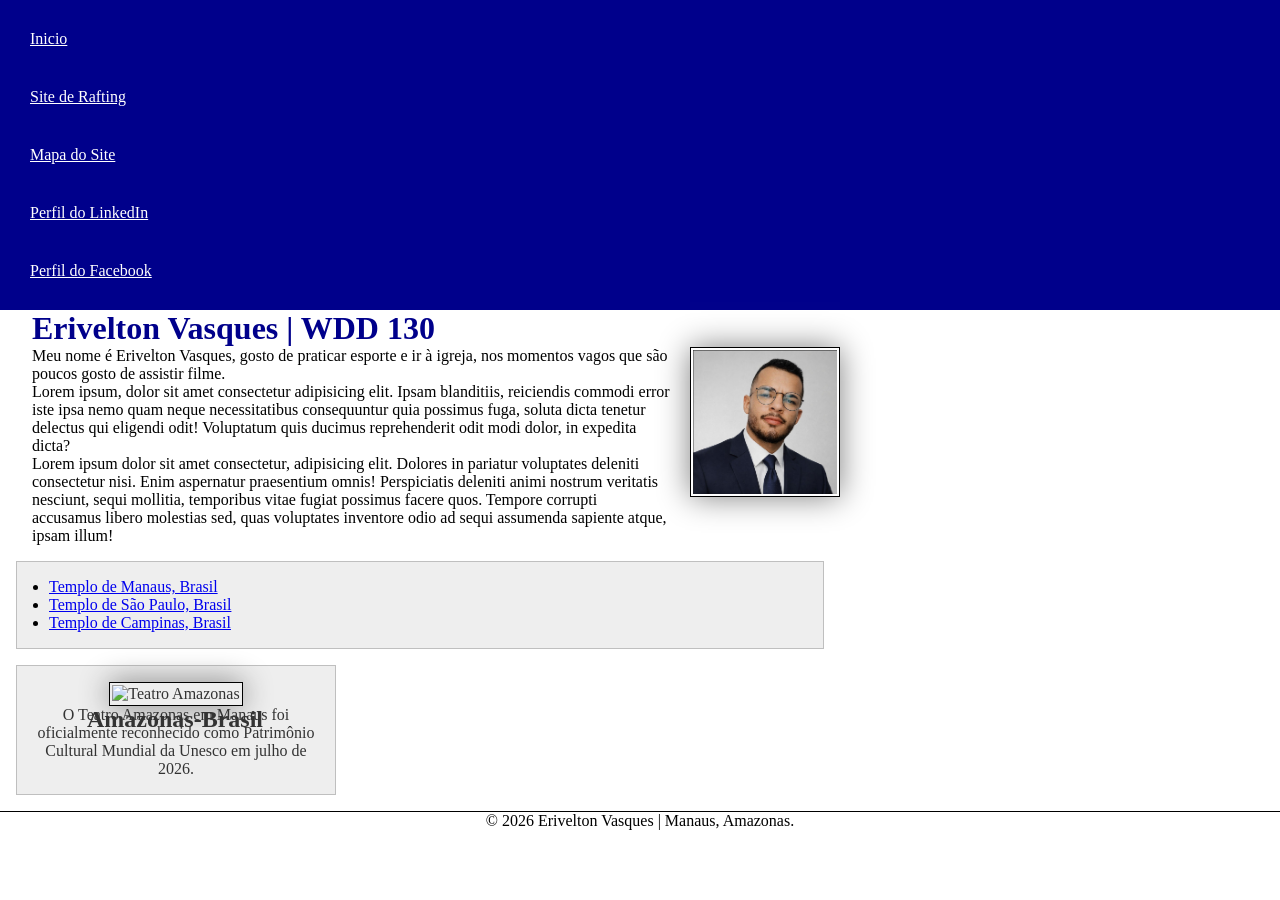
==== index.html @ 28a18608 "melhorias adicionais" ====
<!DOCTYPE html>
<html lang="pt-br">

<head>
    <meta charset="UTF-8">
    <meta name="viewport" content="width=device-width, initial-scale=1.0">
    <title>Erivelton Vasques | WDD 130</title>
    
    <meta name="description" content="Começando a fazer uma página responsiva em html e css">
    <meta name="author" content="Eriveltonvasques">
    <link rel="stylesheet" href="estilos/estilos.css">

</head>

<body>
    <header>
        <nav>
            <a href="#">Inicio</a>
            <a href="wwr/">Site de Rafting</a>
            <a href="wwr/">Mapa do Site</a>
            <a href="https://www.linkedin.com/in/erivelton-vasques/">Perfil do LinkedIn</a>
            <a href="https://www.facebook.com/erivelton.vasques.14?locale=pt_BR">Perfil do Facebook</a>
        </nav>
    </header>
    <main>
        <h1 class="indentacao">Erivelton Vasques | WDD 130</h1>
        <img src="imagens/perfil.jpg" alt="Erivelton vasques" width="200">
        <p class="indentacao">Meu nome é Erivelton Vasques, gosto de praticar esporte e ir à igreja, nos momentos vagos
            que são poucos gosto de assistir filme.</p>
            <p class="indentacao">Lorem ipsum, dolor sit amet consectetur adipisicing elit. Ipsam blanditiis, reiciendis commodi error iste ipsa nemo quam neque necessitatibus consequuntur quia possimus fuga, soluta dicta tenetur delectus qui eligendi odit! Voluptatum quis ducimus reprehenderit odit modi dolor, in expedita dicta?</p>
            <p class="indentacao">Lorem ipsum dolor sit amet consectetur, adipisicing elit. Dolores in pariatur voluptates deleniti consectetur nisi. Enim aspernatur praesentium omnis! Perspiciatis deleniti animi nostrum veritatis nesciunt, sequi mollitia, temporibus vitae fugiat possimus facere quos. Tempore corrupti accusamus libero molestias sed, quas voluptates inventore odio ad sequi assumenda sapiente atque, ipsam illum!</p>

        <ul class="caixa indentacao">
            <li><a href="https://newsroom.churchofjesuschrist.org/article/manaus-brazil-temple">Templo de Manaus, Brasil</a></li>
            <li><a href="https://newsroom.churchofjesuschrist.org/article/s%C3%A3o-paulo-brazil-temple">Templo de São Paulo, Brasil</a></li>
            <li><a href="https://newsroom.churchofjesuschrist.org/article/campinas-brazil-temple">Templo de Campinas, Brasil</a></li>
        </ul>
    </main>

    <aside class="caixa">
        <h2>Amazonas-Brasil</h2>
        <img src="https://encrypted-tbn0.gstatic.com/images?q=tbn:ANd9GcSTZYNrnpCFI6NuZLUB4JB8hxrGt0IAnbiq0EyB9_guUA&s=10" alt="Teatro Amazonas">
        <p>O Teatro Amazonas em Manaus foi oficialmente reconhecido como Patrimônio Cultural Mundial da Unesco em julho de 2026.</p>
    </aside>
    <footer>
        <p>© 2026 Erivelton Vasques | Manaus, Amazonas.</p>
    </footer>
</body>

</html>
---- estilos/estilos.css ----
/*Resetar CSS do meu projeto*/
* {
    margin: 0;
    padding: 0;
    box-sizing: border-box;
}
nav {
    background-color: darkblue;
    padding: 10px;
}
nav a {
    color: white;
    display: block;
    padding: 20px;
}
h1 {
    color: darkblue;
}
img {
    width: 150;
    height: auto;
    border: 1px solid black;
    padding: 2px;
    box-shadow: 0 0 30px gray;
}
p {
    padding: 0;
}
main {max-width: 840px;

}
aside {
    width: 20rem;
    color: #333;
    text-align: center;
    position: relative;
}
aside img {
    width: 200px;
    height: auto;
}
main img {
    margin-left: 20px;
    margin-bottom: 20px;
    width: 150px;
    height: auto;
    border: 1px solid black;
    padding: 2px;
    box-shadow: 0 0 30px gray;
    float: right;
}
aside h2 {
    position: absolute;
    top: 40px;
    left: 70px;
}
footer {
    margin-top: 15px;
    border-top: 1px solid #000;
    text-align: center;
}

/* Seletores de Classe */

.caixa {
     border: 1px solid rgb(0 0 0 / 0.2);
     padding: 1rem;
     margin: 1rem;
     background-color: #eee;
}
.indentacao {
    padding-left: 2rem;
}
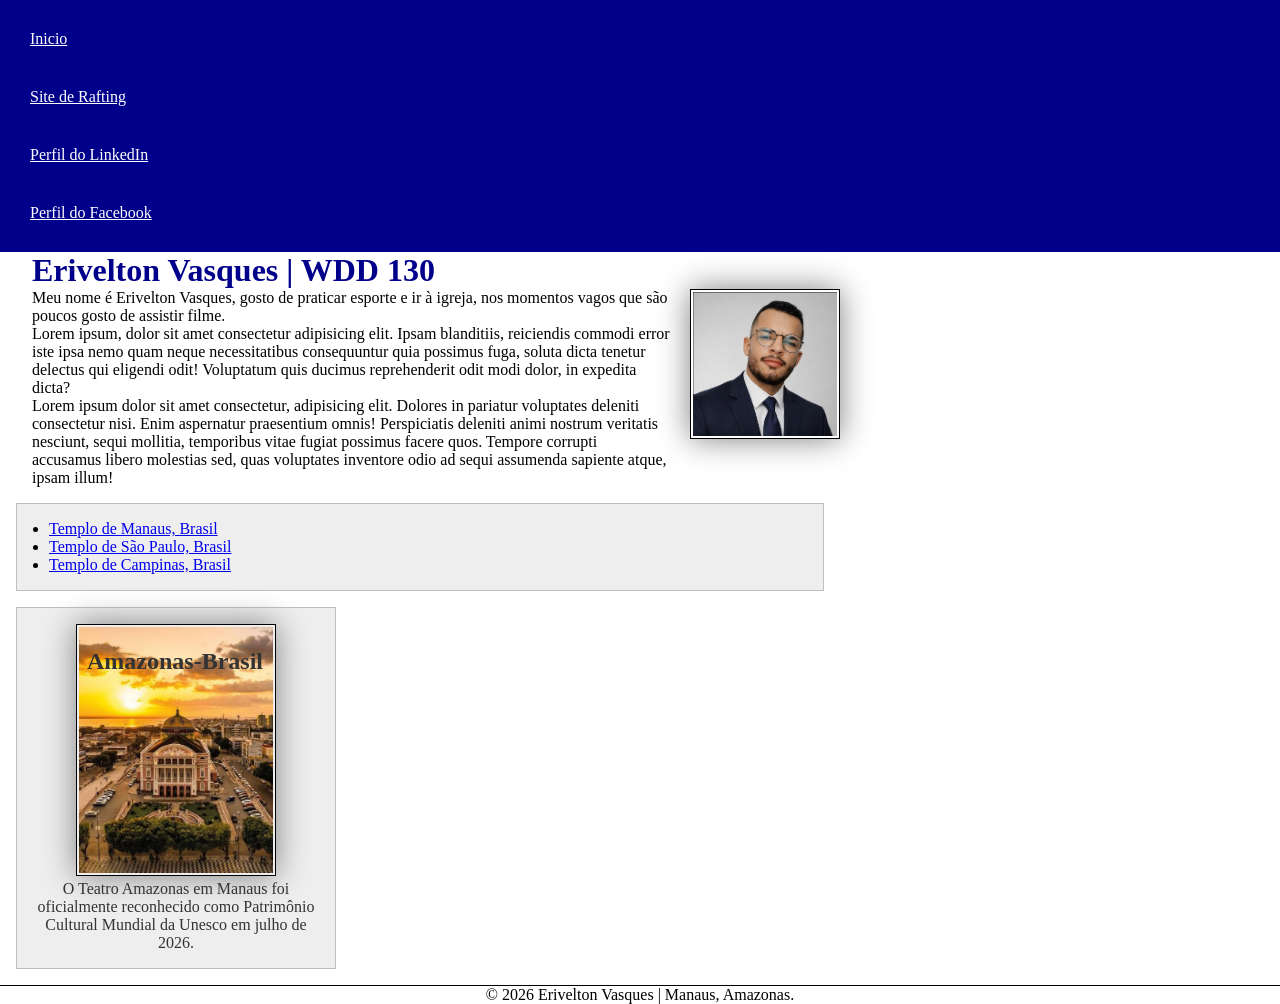
==== commit 2d60fcdc: "Nova foto" ====
--- a/index.html
+++ b/index.html
@@ -7,7 +7,7 @@
     <title>Erivelton Vasques | WDD 130</title>
     
     <meta name="description" content="Começando a fazer uma página responsiva em html e css">
-    <meta name="author" content="Eriveltonvasques">
+    <meta name="author" content="Erivelton Vasques">
     <link rel="stylesheet" href="estilos/estilos.css">
 
 </head>
@@ -17,9 +17,8 @@
         <nav>
             <a href="#">Inicio</a>
             <a href="wwr/">Site de Rafting</a>
-            <a href="wwr/">Mapa do Site</a>
-            <a href="https://www.linkedin.com/in/erivelton-vasques/">Perfil do LinkedIn</a>
-            <a href="https://www.facebook.com/erivelton.vasques.14?locale=pt_BR">Perfil do Facebook</a>
+            <a href="https://www.linkedin.com/public-profile/settings/?lipi=urn%3Ali%3Apage%3Ad_flagship3_profile_self_edit_contact_info%3Bj8%2BnQYGYQwq6442qw%2Fd8wA%3D%3D">Perfil do LinkedIn</a>
+            <a href="https://www.facebook.com/share/1D1BQXja7H/">Perfil do Facebook</a>
         </nav>
     </header>
     <main>
@@ -39,7 +38,7 @@
 
     <aside class="caixa">
         <h2>Amazonas-Brasil</h2>
-        <img src="https://encrypted-tbn0.gstatic.com/images?q=tbn:ANd9GcSTZYNrnpCFI6NuZLUB4JB8hxrGt0IAnbiq0EyB9_guUA&s=10" alt="Teatro Amazonas">
+        <img src="Teatro Amazonas.png" alt="Teatro Amazonas">
         <p>O Teatro Amazonas em Manaus foi oficialmente reconhecido como Patrimônio Cultural Mundial da Unesco em julho de 2026.</p>
     </aside>
     <footer>
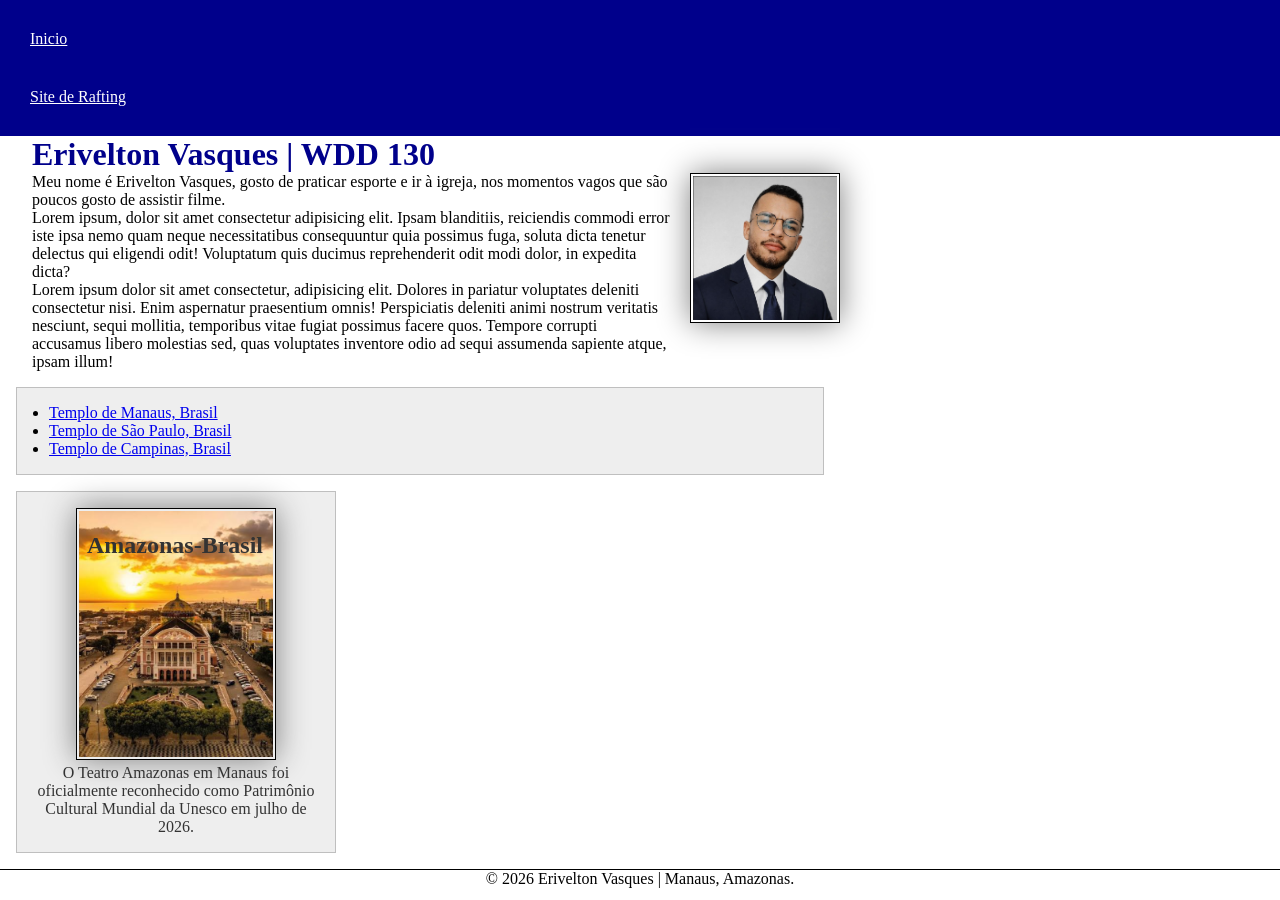
==== commit d784d96c: "Link nav contendo somente 2 elemento" ====
--- a/index.html
+++ b/index.html
@@ -17,8 +17,6 @@
         <nav>
             <a href="#">Inicio</a>
             <a href="wwr/">Site de Rafting</a>
-            <a href="https://www.linkedin.com/public-profile/settings/?lipi=urn%3Ali%3Apage%3Ad_flagship3_profile_self_edit_contact_info%3Bj8%2BnQYGYQwq6442qw%2Fd8wA%3D%3D">Perfil do LinkedIn</a>
-            <a href="https://www.facebook.com/share/1D1BQXja7H/">Perfil do Facebook</a>
         </nav>
     </header>
     <main>
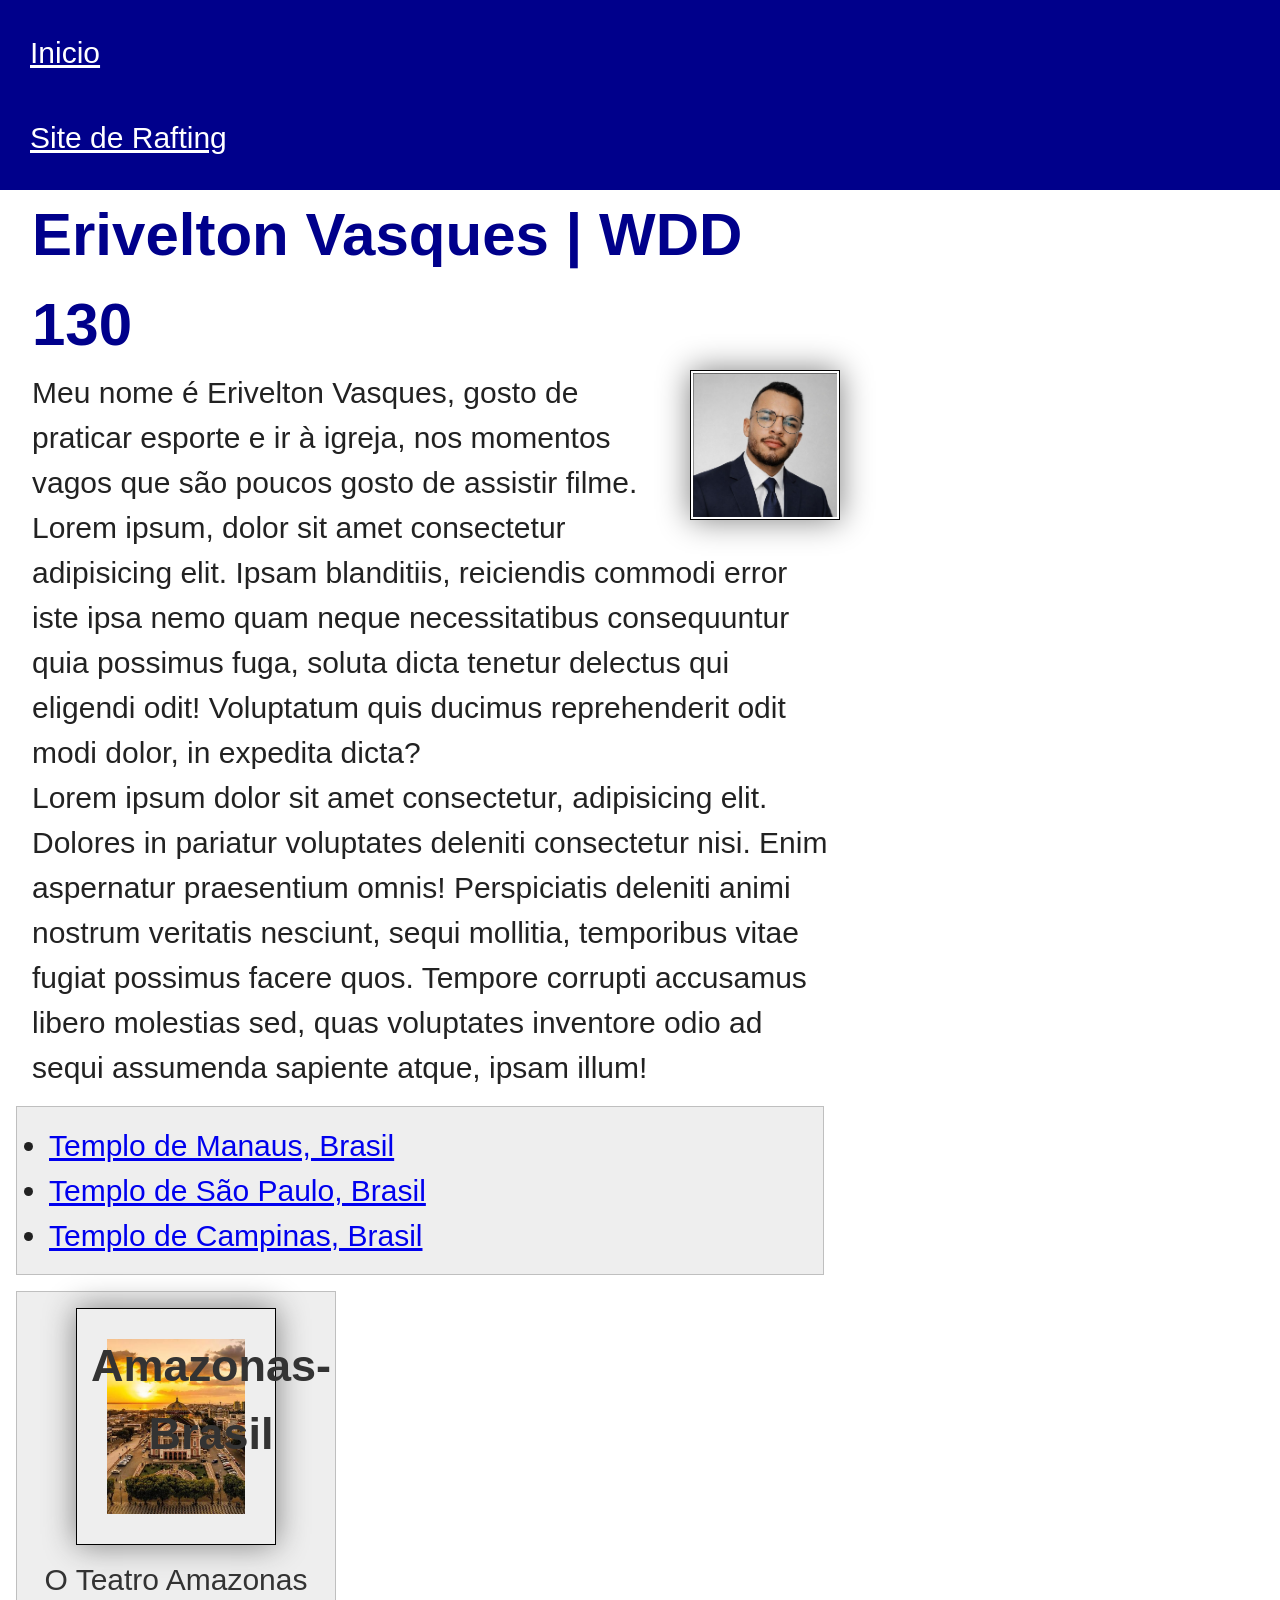
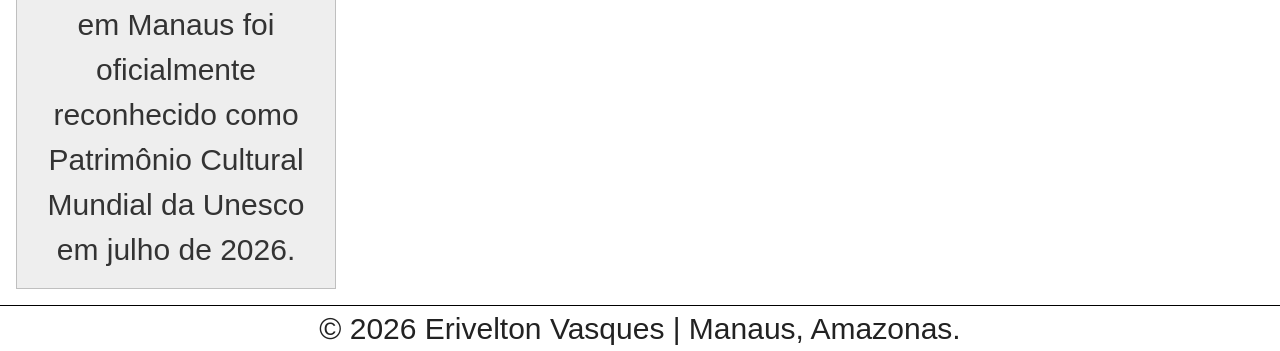
==== commit 2fbcbf24: "novas atualizações" ====
--- a/index.html
+++ b/index.html
@@ -36,7 +36,7 @@
 
     <aside class="caixa">
         <h2>Amazonas-Brasil</h2>
-        <img src="Teatro Amazonas.png" alt="Teatro Amazonas">
+        <img src="imagens/Teatro.png" alt="Teatro Amazonas">
         <p>O Teatro Amazonas em Manaus foi oficialmente reconhecido como Patrimônio Cultural Mundial da Unesco em julho de 2026.</p>
     </aside>
     <footer>
--- a/estilos/estilos.css
+++ b/estilos/estilos.css
@@ -4,6 +4,16 @@
     padding: 0;
     box-sizing: border-box;
 }
+
+body {
+    font-size: 30px;
+    font-family: Arial, Helvetica, sans-serif;
+    line-height: 1.5;
+    color: #222;
+    background: #fff;
+    margin: ;
+}
+
 nav {
     background-color: darkblue;
     padding: 10px;
@@ -38,6 +48,11 @@
 aside img {
     width: 200px;
     height: auto;
+    border: 1px solid (0, 0, 0, 0.2);
+    padding: 1em;
+    background-color: #eee;
+    color: #333;
+    text-align: center;
 }
 main img {
     margin-left: 20px;
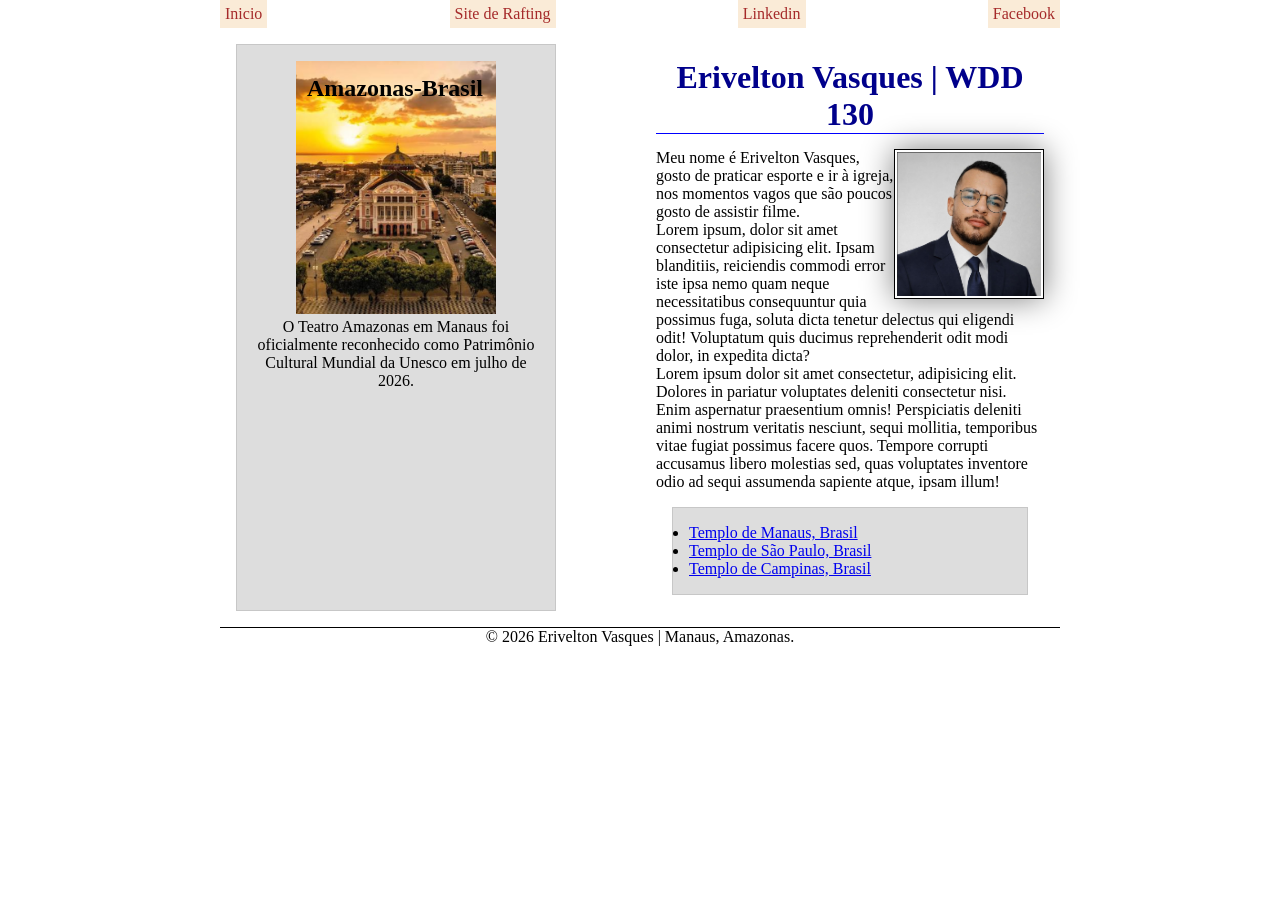
==== commit 2fec58f7: "novas atualizações" ====
--- a/index.html
+++ b/index.html
@@ -17,28 +17,33 @@
         <nav>
             <a href="#">Inicio</a>
             <a href="wwr/">Site de Rafting</a>
+            <a href="https://linkedin.com">Linkedin</a>
+            <a href="https://facebook.com">Facebook</a>
         </nav>
     </header>
-    <main>
-        <h1 class="indentacao">Erivelton Vasques | WDD 130</h1>
-        <img src="imagens/perfil.jpg" alt="Erivelton vasques" width="200">
-        <p class="indentacao">Meu nome é Erivelton Vasques, gosto de praticar esporte e ir à igreja, nos momentos vagos
-            que são poucos gosto de assistir filme.</p>
-            <p class="indentacao">Lorem ipsum, dolor sit amet consectetur adipisicing elit. Ipsam blanditiis, reiciendis commodi error iste ipsa nemo quam neque necessitatibus consequuntur quia possimus fuga, soluta dicta tenetur delectus qui eligendi odit! Voluptatum quis ducimus reprehenderit odit modi dolor, in expedita dicta?</p>
-            <p class="indentacao">Lorem ipsum dolor sit amet consectetur, adipisicing elit. Dolores in pariatur voluptates deleniti consectetur nisi. Enim aspernatur praesentium omnis! Perspiciatis deleniti animi nostrum veritatis nesciunt, sequi mollitia, temporibus vitae fugiat possimus facere quos. Tempore corrupti accusamus libero molestias sed, quas voluptates inventore odio ad sequi assumenda sapiente atque, ipsam illum!</p>
-
-        <ul class="caixa indentacao">
-            <li><a href="https://newsroom.churchofjesuschrist.org/article/manaus-brazil-temple">Templo de Manaus, Brasil</a></li>
-            <li><a href="https://newsroom.churchofjesuschrist.org/article/s%C3%A3o-paulo-brazil-temple">Templo de São Paulo, Brasil</a></li>
-            <li><a href="https://newsroom.churchofjesuschrist.org/article/campinas-brazil-temple">Templo de Campinas, Brasil</a></li>
-        </ul>
-    </main>
-
-    <aside class="caixa">
-        <h2>Amazonas-Brasil</h2>
-        <img src="imagens/Teatro.png" alt="Teatro Amazonas">
-        <p>O Teatro Amazonas em Manaus foi oficialmente reconhecido como Patrimônio Cultural Mundial da Unesco em julho de 2026.</p>
-    </aside>
+    <div class="grid">
+        <main>
+            <h1 class="indentacao">Erivelton Vasques | WDD 130</h1>
+            <img src="imagens/perfil.jpg" alt="Erivelton vasques" width="200">
+            <p class="indentacao">Meu nome é Erivelton Vasques, gosto de praticar esporte e ir à igreja, nos momentos vagos
+                que são poucos gosto de assistir filme.</p>
+                <p class="indentacao">Lorem ipsum, dolor sit amet consectetur adipisicing elit. Ipsam blanditiis, reiciendis commodi error iste ipsa nemo quam neque necessitatibus consequuntur quia possimus fuga, soluta dicta tenetur delectus qui eligendi odit! Voluptatum quis ducimus reprehenderit odit modi dolor, in expedita dicta?</p>
+                <p class="indentacao">Lorem ipsum dolor sit amet consectetur, adipisicing elit. Dolores in pariatur voluptates deleniti consectetur nisi. Enim aspernatur praesentium omnis! Perspiciatis deleniti animi nostrum veritatis nesciunt, sequi mollitia, temporibus vitae fugiat possimus facere quos. Tempore corrupti accusamus libero molestias sed, quas voluptates inventore odio ad sequi assumenda sapiente atque, ipsam illum!</p>
+    
+            <ul class="caixa indentacao">
+                <li><a href="https://newsroom.churchofjesuschrist.org/article/manaus-brazil-temple">Templo de Manaus, Brasil</a></li>
+                <li><a href="https://newsroom.churchofjesuschrist.org/article/s%C3%A3o-paulo-brazil-temple">Templo de São Paulo, Brasil</a></li>
+                <li><a href="https://newsroom.churchofjesuschrist.org/article/campinas-brazil-temple">Templo de Campinas, Brasil</a></li>
+            </ul>
+        </main>
+    
+        <aside class="caixa">
+            <h2>Amazonas-Brasil</h2>
+            <img src="imagens/Teatro.png" alt="Teatro Amazonas">
+            <p>O Teatro Amazonas em Manaus foi oficialmente reconhecido como Patrimônio Cultural Mundial da Unesco em julho de 2026.</p>
+        </aside>
+        
+    </div>
     <footer>
         <p>© 2026 Erivelton Vasques | Manaus, Amazonas.</p>
     </footer>
--- a/estilos/estilos.css
+++ b/estilos/estilos.css
@@ -1,62 +1,36 @@
-/*Resetar CSS do meu projeto*/
 * {
     margin: 0;
     padding: 0;
     box-sizing: border-box;
 }
 
-body {
-    font-size: 30px;
-    font-family: Arial, Helvetica, sans-serif;
-    line-height: 1.5;
-    color: #222;
-    background: #fff;
-    margin: ;
+h1 {
+    color: darkblue;
+    margin: 15px 0;
+    text-align: center;
 }
 
+main {
+    padding: 1rem;
+}
+main h1 {
+    border-bottom: 1px solid blue;
+}
 nav {
-    background-color: darkblue;
-    padding: 10px;
-}
-nav a {
-    color: white;
-    display: block;
-    padding: 20px;
-}
-h1 {
-    color: darkblue;
-}
-img {
-    width: 150;
-    height: auto;
-    border: 1px solid black;
-    padding: 2px;
-    box-shadow: 0 0 30px gray;
-}
-p {
-    padding: 0;
-}
-main {max-width: 840px;
+    display: flex;
+    gap: 20px;
+    justify-content: space-between;
 
 }
-aside {
-    width: 20rem;
-    color: #333;
-    text-align: center;
-    position: relative;
-}
-aside img {
-    width: 200px;
-    height: auto;
-    border: 1px solid (0, 0, 0, 0.2);
-    padding: 1em;
-    background-color: #eee;
-    color: #333;
-    text-align: center;
+
+nav a {
+    display: block;
+    padding: 5px;
+    background-color: antiquewhite;
+    color: brown;
+    text-decoration: none;
 }
 main img {
-    margin-left: 20px;
-    margin-bottom: 20px;
     width: 150px;
     height: auto;
     border: 1px solid black;
@@ -64,25 +38,52 @@
     box-shadow: 0 0 30px gray;
     float: right;
 }
+
+aside {
+    width: 20rem;
+    text-align: center;
+    position: relative;
+}
+
 aside h2 {
     position: absolute;
-    top: 40px;
+    top: 30px;
     left: 70px;
+    color: black;
 }
+
+aside img {
+    width: 200px;
+    height: auto;
+}
+
+p {
+    padding: 0;
+}
+
 footer {
     margin-top: 15px;
     border-top: 1px solid #000;
     text-align: center;
 }
 
-/* Seletores de Classe */
+.caixa {
+    margin: 1rem;
+    border: 1px solid rgba(0 0 0 / 10%);
+    padding: 1rem;
+    background-color: #ddd;
+    color: #000;
+}
 
-.caixa {
-     border: 1px solid rgb(0 0 0 / 0.2);
-     padding: 1rem;
-     margin: 1rem;
-     background-color: #eee;
+.grid {
+    display: grid;
+    grid-template-columns: 1fr 1fr;
 }
-.indentacao {
-    padding-left: 2rem;
+
+.grid aside {
+    grid-row: 1;
+}
+footer, header, .grid {
+    max-width:840px;
+    margin: 0 auto;
 }
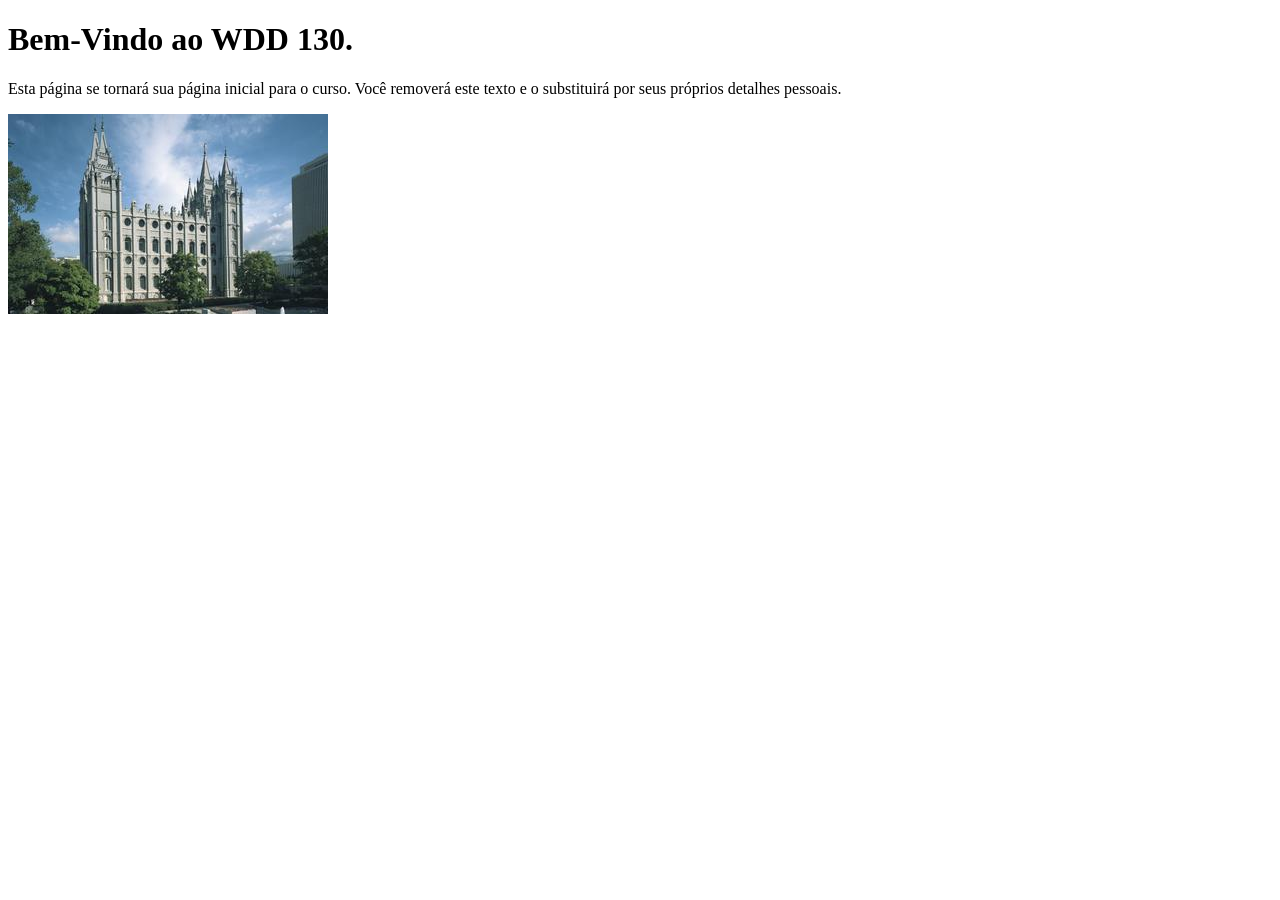
==== commit 79821e58: "Initial commit" ====
--- a/index.html
+++ b/index.html
@@ -1,52 +1,14 @@
 <!DOCTYPE html>
 <html lang="pt-br">
-
 <head>
     <meta charset="UTF-8">
     <meta name="viewport" content="width=device-width, initial-scale=1.0">
-    <title>Erivelton Vasques | WDD 130</title>
-    
-    <meta name="description" content="Começando a fazer uma página responsiva em html e css">
-    <meta name="author" content="Erivelton Vasques">
-    <link rel="stylesheet" href="estilos/estilos.css">
+    <title>WDD 130 | Página Inicial</title>
+</head>
+<body>
+    <h1>Bem-Vindo ao WDD 130.</h1>
+    <p>Esta página se tornará sua página inicial para o curso. Você removerá este texto e o substituirá por seus próprios detalhes pessoais.</p>
 
-</head>
-
-<body>
-    <header>
-        <nav>
-            <a href="#">Inicio</a>
-            <a href="wwr/">Site de Rafting</a>
-            <a href="https://linkedin.com">Linkedin</a>
-            <a href="https://facebook.com">Facebook</a>
-        </nav>
-    </header>
-    <div class="grid">
-        <main>
-            <h1 class="indentacao">Erivelton Vasques | WDD 130</h1>
-            <img src="imagens/perfil.jpg" alt="Erivelton vasques" width="200">
-            <p class="indentacao">Meu nome é Erivelton Vasques, gosto de praticar esporte e ir à igreja, nos momentos vagos
-                que são poucos gosto de assistir filme.</p>
-                <p class="indentacao">Lorem ipsum, dolor sit amet consectetur adipisicing elit. Ipsam blanditiis, reiciendis commodi error iste ipsa nemo quam neque necessitatibus consequuntur quia possimus fuga, soluta dicta tenetur delectus qui eligendi odit! Voluptatum quis ducimus reprehenderit odit modi dolor, in expedita dicta?</p>
-                <p class="indentacao">Lorem ipsum dolor sit amet consectetur, adipisicing elit. Dolores in pariatur voluptates deleniti consectetur nisi. Enim aspernatur praesentium omnis! Perspiciatis deleniti animi nostrum veritatis nesciunt, sequi mollitia, temporibus vitae fugiat possimus facere quos. Tempore corrupti accusamus libero molestias sed, quas voluptates inventore odio ad sequi assumenda sapiente atque, ipsam illum!</p>
-    
-            <ul class="caixa indentacao">
-                <li><a href="https://newsroom.churchofjesuschrist.org/article/manaus-brazil-temple">Templo de Manaus, Brasil</a></li>
-                <li><a href="https://newsroom.churchofjesuschrist.org/article/s%C3%A3o-paulo-brazil-temple">Templo de São Paulo, Brasil</a></li>
-                <li><a href="https://newsroom.churchofjesuschrist.org/article/campinas-brazil-temple">Templo de Campinas, Brasil</a></li>
-            </ul>
-        </main>
-    
-        <aside class="caixa">
-            <h2>Amazonas-Brasil</h2>
-            <img src="imagens/Teatro.png" alt="Teatro Amazonas">
-            <p>O Teatro Amazonas em Manaus foi oficialmente reconhecido como Patrimônio Cultural Mundial da Unesco em julho de 2026.</p>
-        </aside>
-        
-    </div>
-    <footer>
-        <p>© 2026 Erivelton Vasques | Manaus, Amazonas.</p>
-    </footer>
+    <img src="imagens/templo-lago-salgado.jpg" alt="O Templo de Lago Salgado.">
 </body>
-
 </html>
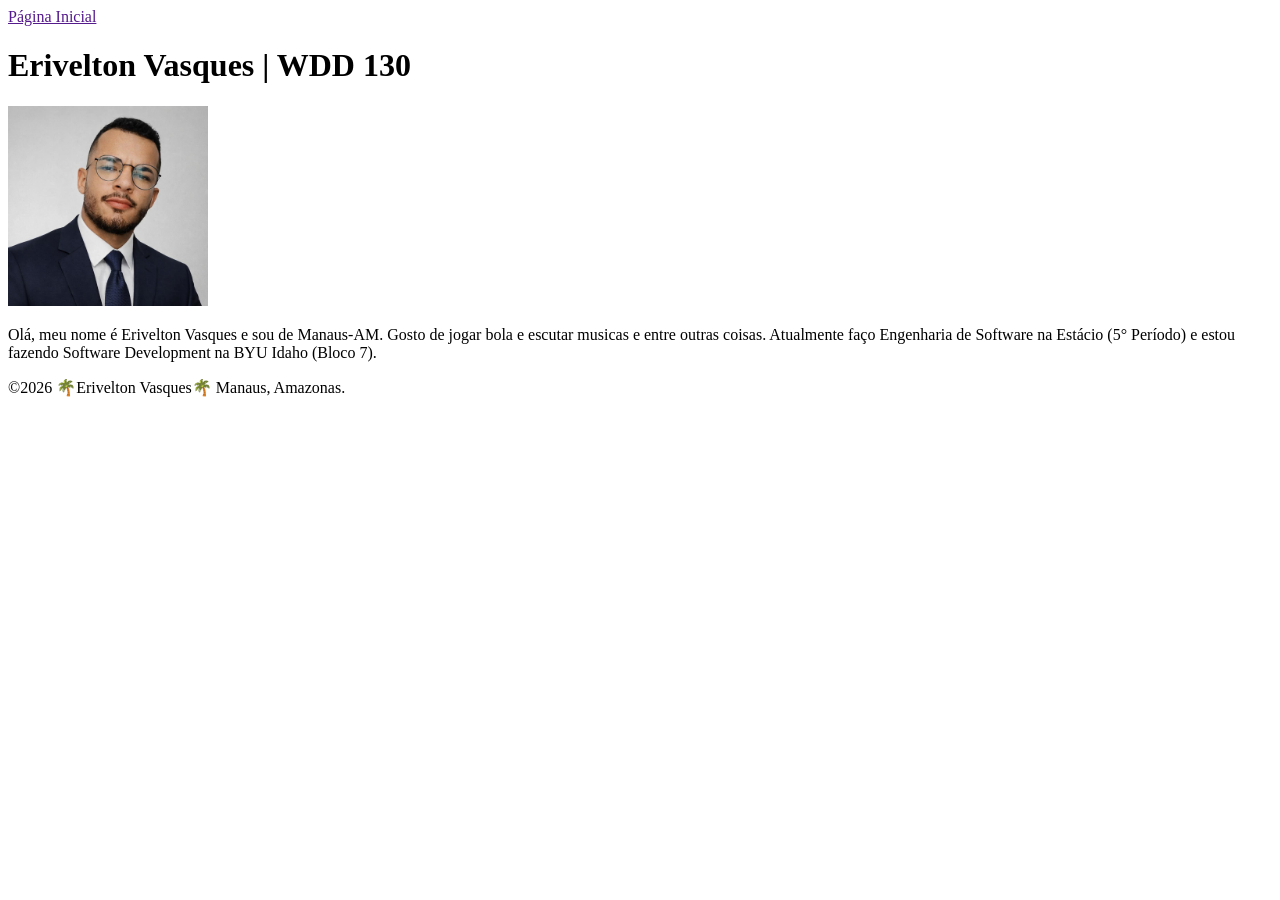
==== commit a24b2db4: "Primeira Atualização" ====
--- a/index.html
+++ b/index.html
@@ -3,12 +3,23 @@
 <head>
     <meta charset="UTF-8">
     <meta name="viewport" content="width=device-width, initial-scale=1.0">
-    <title>WDD 130 | Página Inicial</title>
+    <title>Erivelton Vasques | WDD 130</title>
 </head>
 <body>
-    <h1>Bem-Vindo ao WDD 130.</h1>
-    <p>Esta página se tornará sua página inicial para o curso. Você removerá este texto e o substituirá por seus próprios detalhes pessoais.</p>
-
-    <img src="imagens/templo-lago-salgado.jpg" alt="O Templo de Lago Salgado.">
+    <header>
+        <nav>
+            <a href="">Página Inicial</a>
+        </nav>
+    </header>
+    <main>
+        <h1>Erivelton Vasques | WDD 130</h1>
+        <img src="imagens/perfil.jpeg" alt="Olá, meu nome é Erivelton Vasques" width="200">
+        <p>Olá, meu nome é Erivelton Vasques e sou de Manaus-AM. Gosto de jogar bola e escutar musicas
+             e entre outras coisas. Atualmente faço Engenharia de Software na Estácio (5° Período) e estou
+              fazendo Software Development na BYU Idaho (Bloco 7).</p>
+    </main>
+    <footer>
+        <p>©️2026 🌴Erivelton Vasques🌴 Manaus, Amazonas.</p>
+    </footer>
 </body>
 </html>
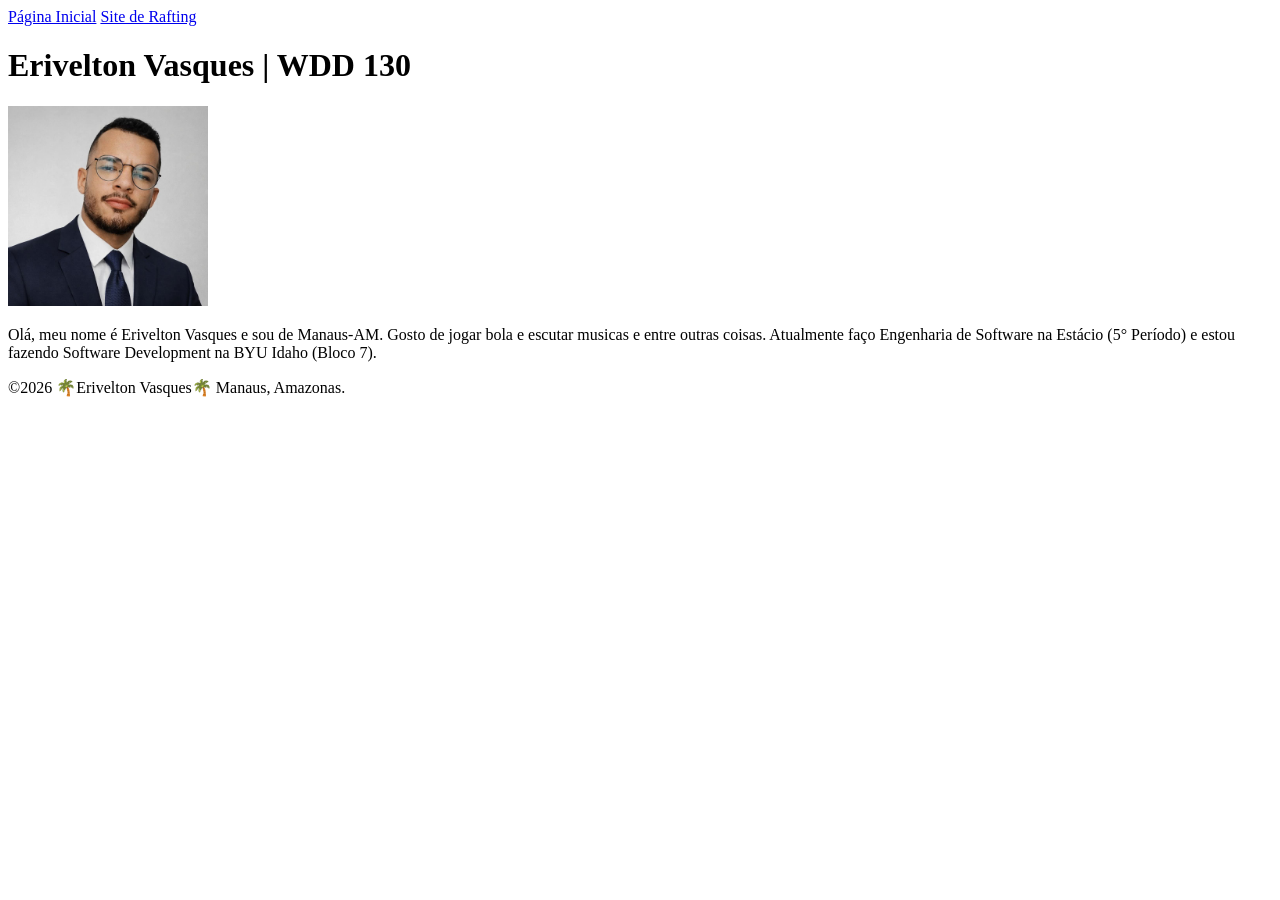
==== commit f10c9174: "atualizações Rafting" ====
--- a/index.html
+++ b/index.html
@@ -8,7 +8,8 @@
 <body>
     <header>
         <nav>
-            <a href="">Página Inicial</a>
+            <a href="#">Página Inicial</a>
+            <a href="wwr/">Site de Rafting</a>
         </nav>
     </header>
     <main>
